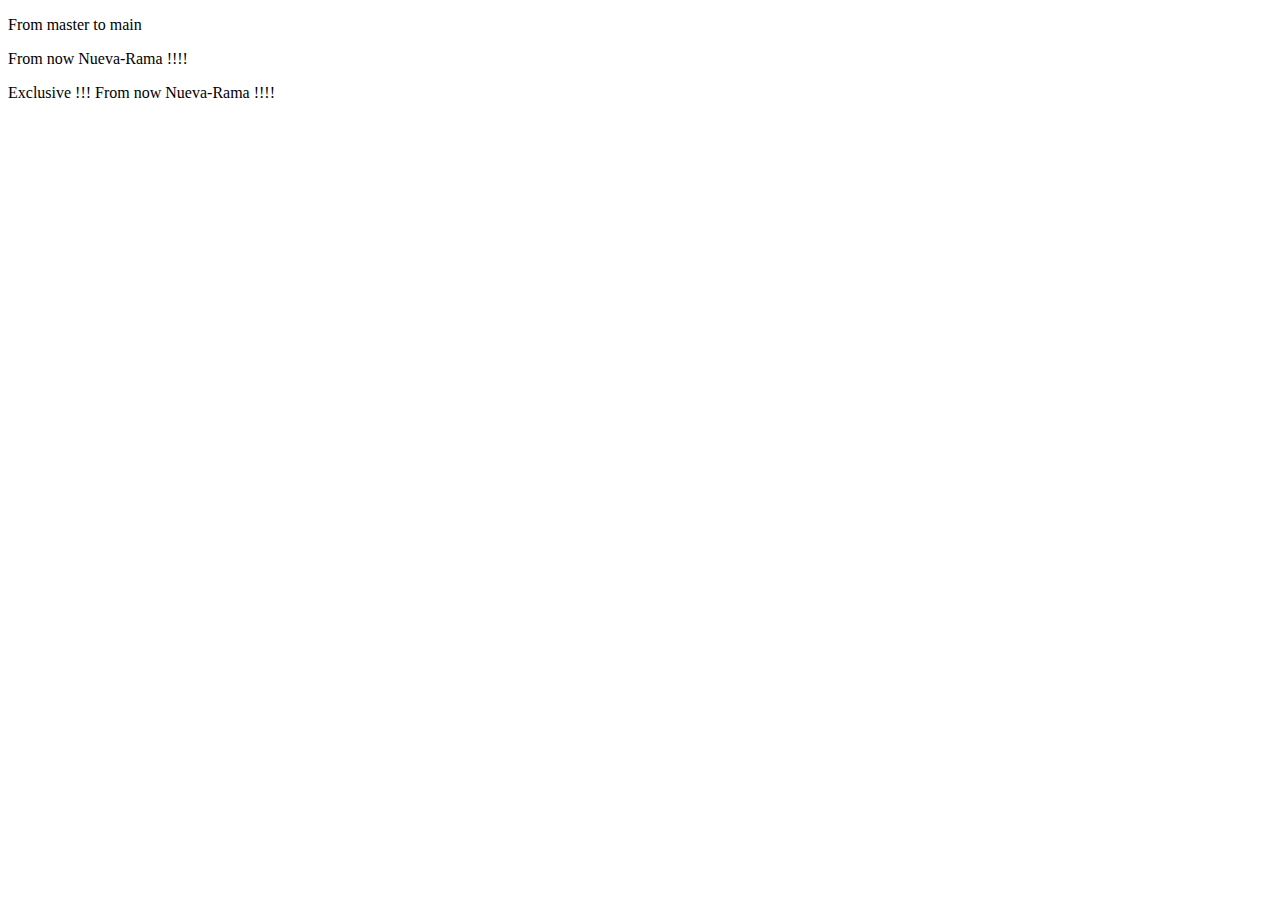
==== index.html @ be4cd1e5 "Exclusive nueva-rama" ====
<!DOCTYPE html>
<html lang="en">
<head>
    <meta charset="UTF-8">
    <meta http-equiv="X-UA-Compatible" content="IE=edge">
    <meta name="viewport" content="width=device-width, initial-scale=1.0">
    <title>Document</title>
</head>
<body>
    <p>From master to main</p>
    <p>From now Nueva-Rama !!!!</p>
    <p>Exclusive !!!   From now Nueva-Rama !!!!</p>
</body>
</html>
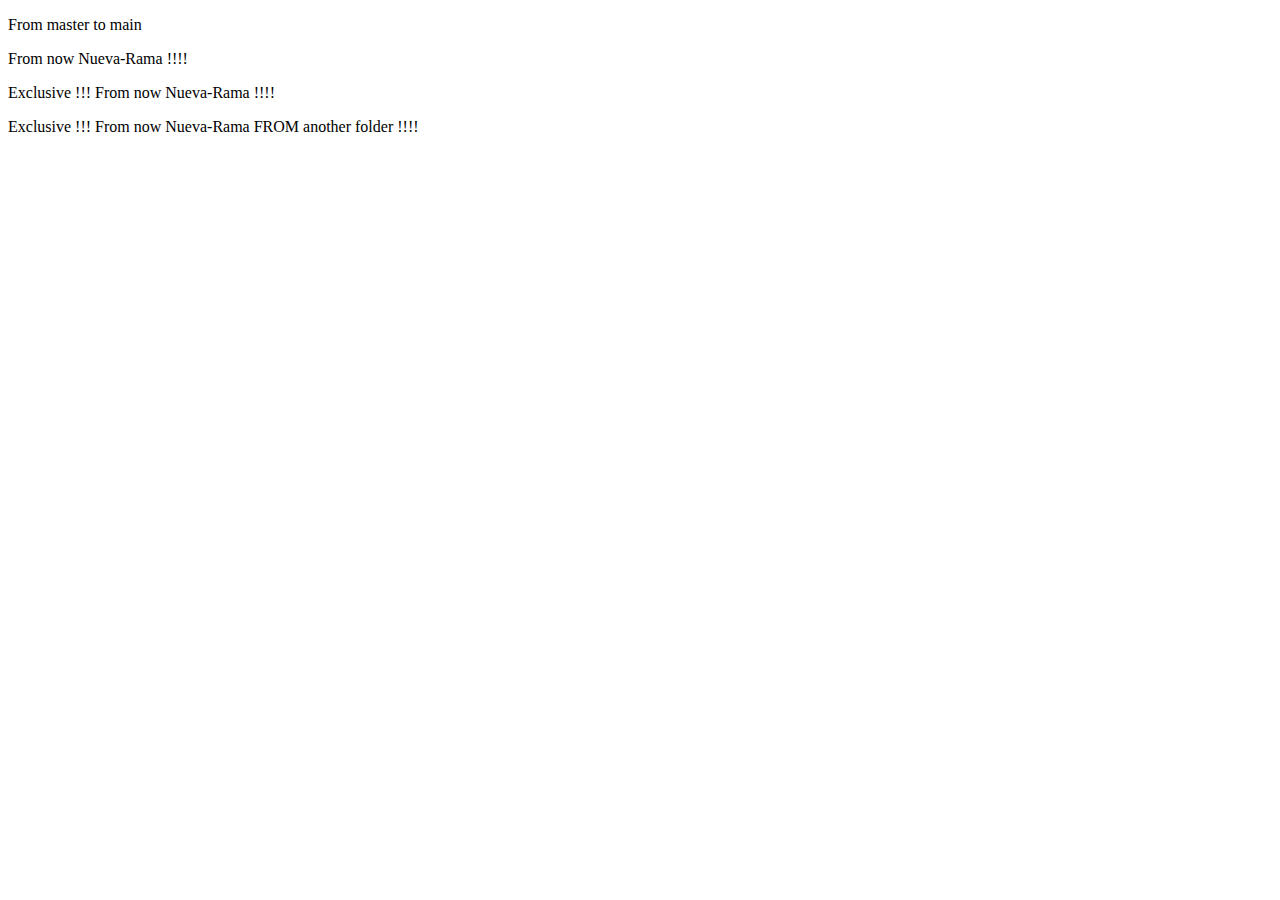
==== commit 37a62ac1: "Merge pull request #2 from XamanJay/nueva-rama" ====
--- a/index.html
+++ b/index.html
@@ -10,5 +10,6 @@
     <p>From master to main</p>
     <p>From now Nueva-Rama !!!!</p>
     <p>Exclusive !!!   From now Nueva-Rama !!!!</p>
+    <p>Exclusive !!!   From now Nueva-Rama FROM another folder !!!!</p>
 </body>
 </html>
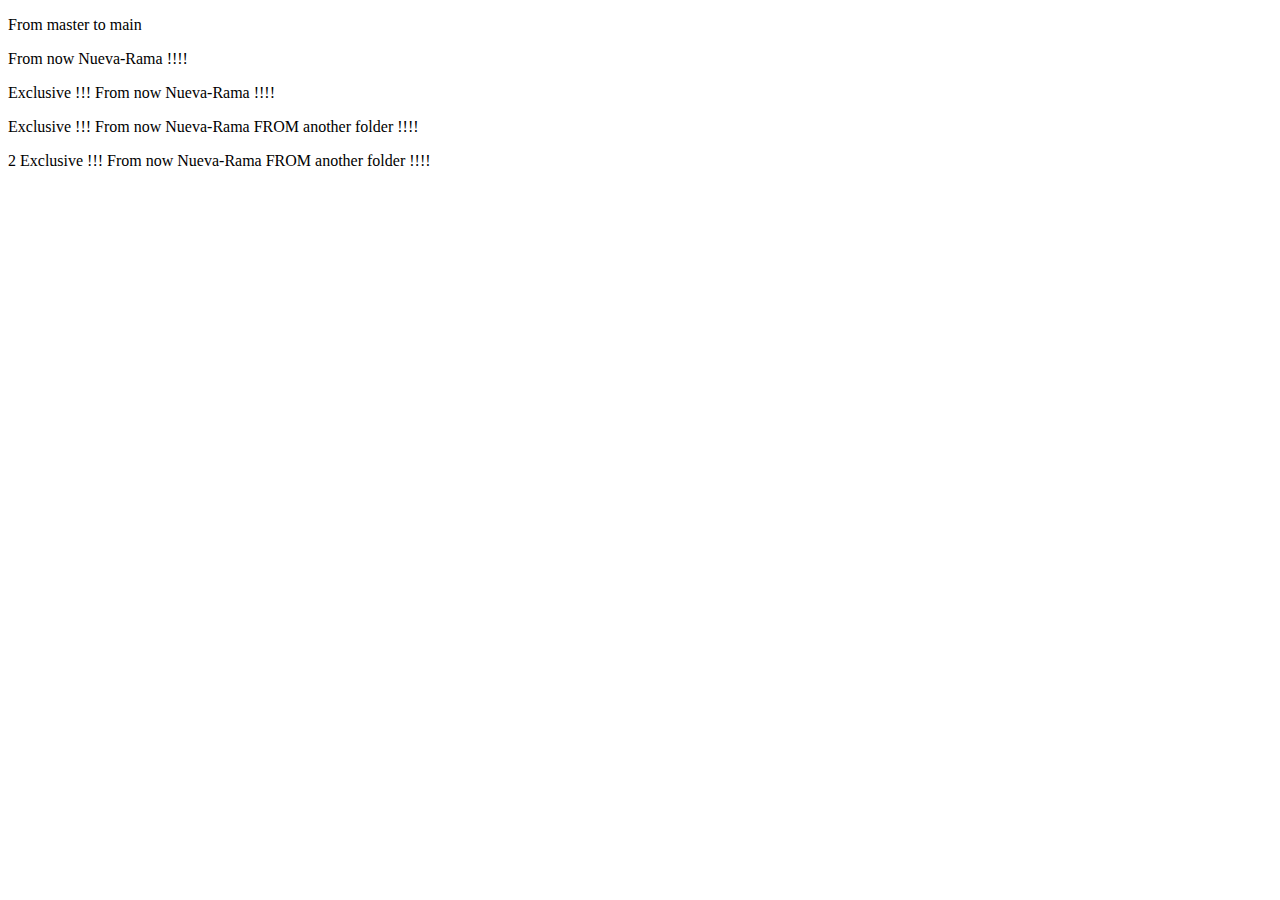
==== commit 1aca9f7c: "Merge pull request #3 from XamanJay/nueva-rama" ====
--- a/index.html
+++ b/index.html
@@ -11,5 +11,6 @@
     <p>From now Nueva-Rama !!!!</p>
     <p>Exclusive !!!   From now Nueva-Rama !!!!</p>
     <p>Exclusive !!!   From now Nueva-Rama FROM another folder !!!!</p>
+    <p>2 Exclusive !!!   From now Nueva-Rama FROM another folder !!!!</p>
 </body>
 </html>
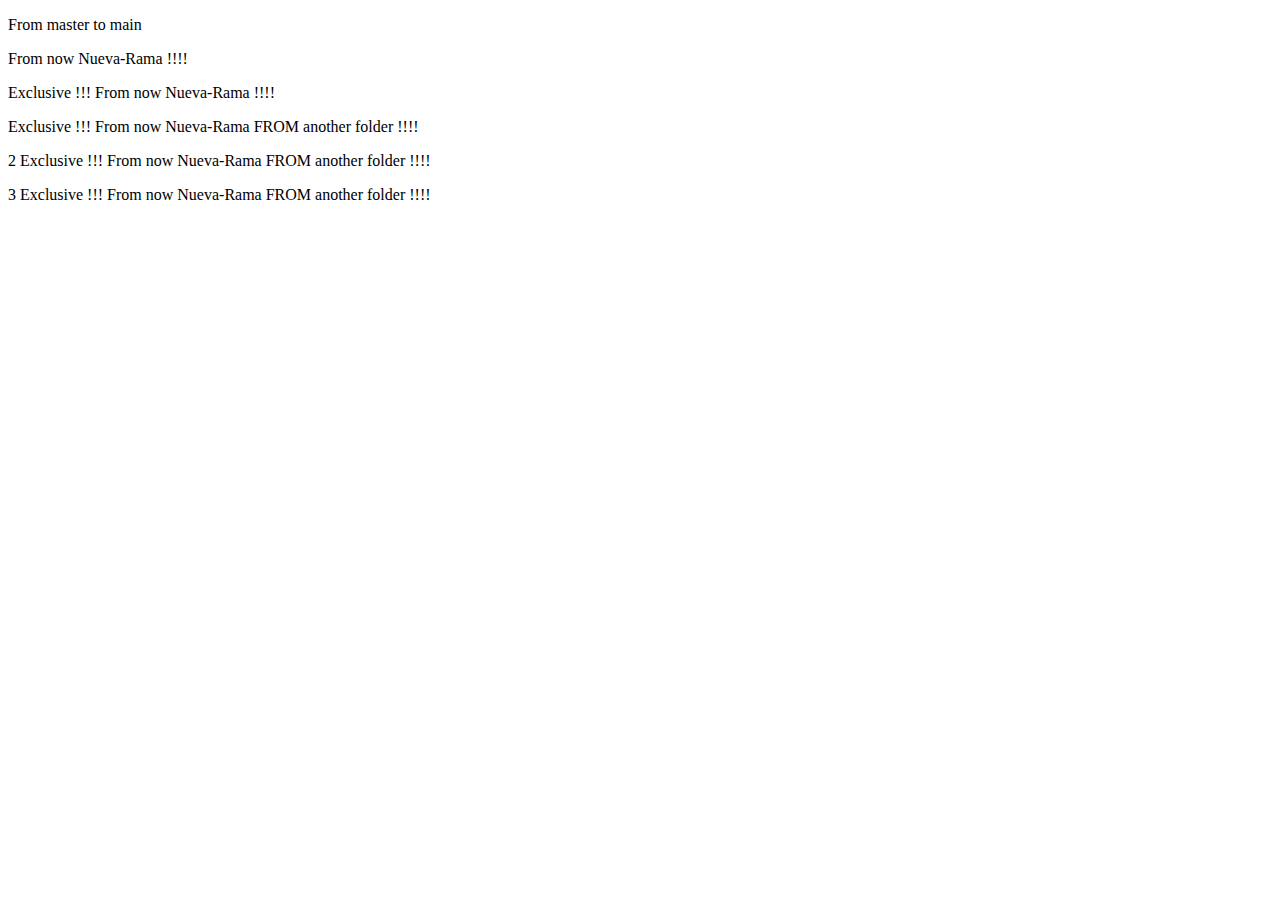
==== commit ae79f3b7: "Merge pull request #4 from XamanJay/nueva-rama" ====
--- a/index.html
+++ b/index.html
@@ -12,5 +12,6 @@
     <p>Exclusive !!!   From now Nueva-Rama !!!!</p>
     <p>Exclusive !!!   From now Nueva-Rama FROM another folder !!!!</p>
     <p>2 Exclusive !!!   From now Nueva-Rama FROM another folder !!!!</p>
+    <p>3 Exclusive !!!   From now Nueva-Rama FROM another folder !!!!</p>
 </body>
 </html>
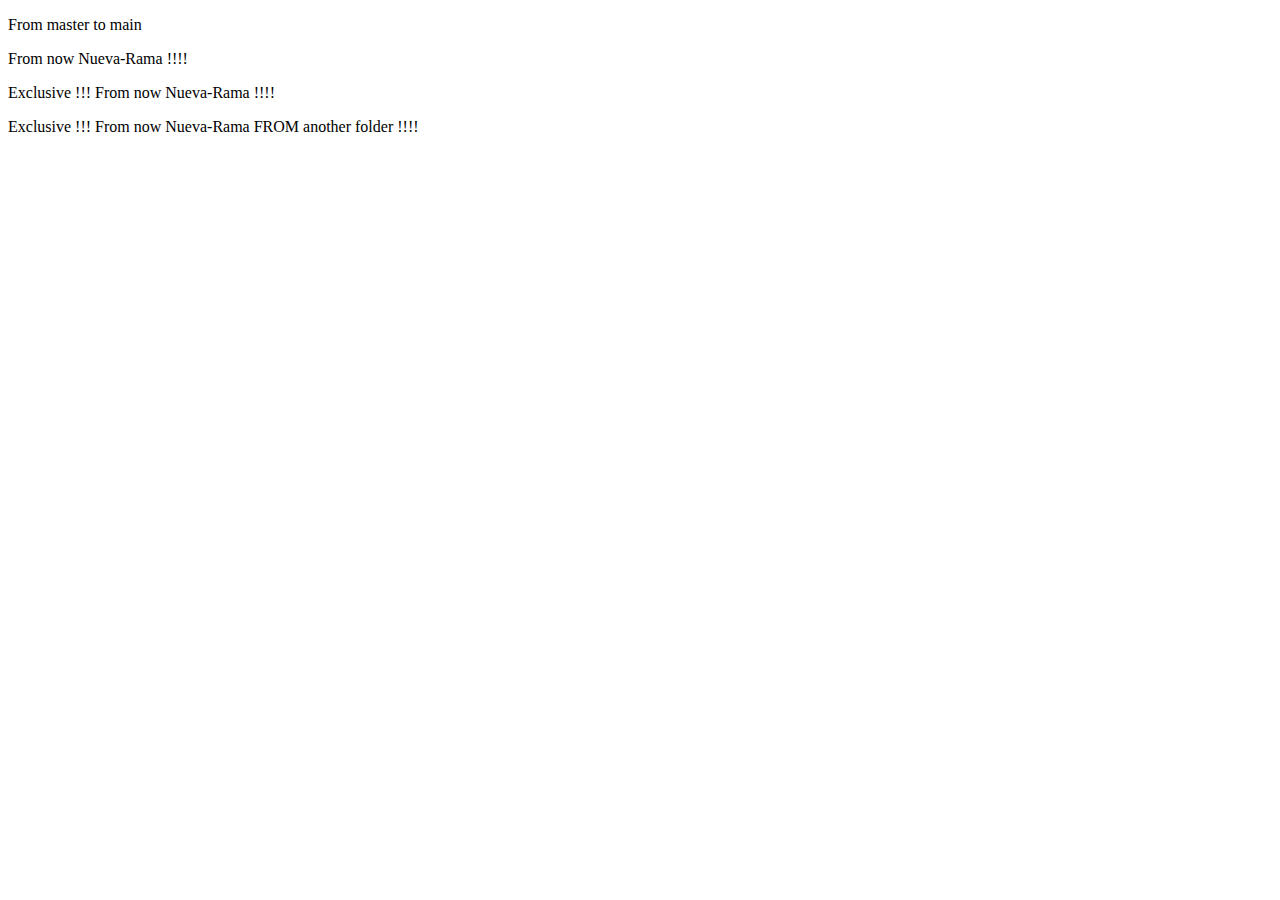
==== commit c0a5030b: "From another folder" ====
--- a/index.html
+++ b/index.html
@@ -11,7 +11,5 @@
     <p>From now Nueva-Rama !!!!</p>
     <p>Exclusive !!!   From now Nueva-Rama !!!!</p>
     <p>Exclusive !!!   From now Nueva-Rama FROM another folder !!!!</p>
-    <p>2 Exclusive !!!   From now Nueva-Rama FROM another folder !!!!</p>
-    <p>3 Exclusive !!!   From now Nueva-Rama FROM another folder !!!!</p>
 </body>
 </html>
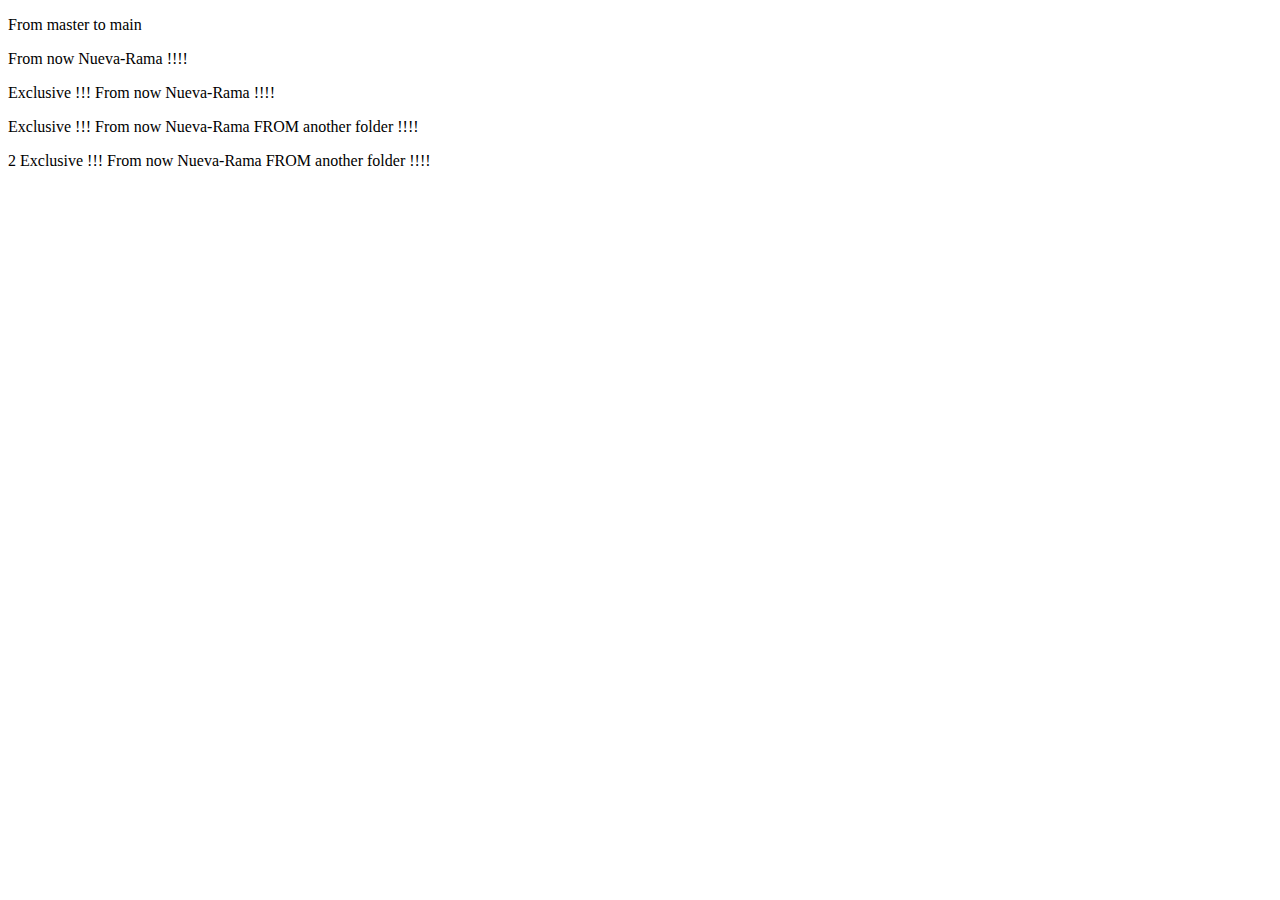
==== commit 2542b2dc: "2 From another folder" ====
--- a/index.html
+++ b/index.html
@@ -11,5 +11,6 @@
     <p>From now Nueva-Rama !!!!</p>
     <p>Exclusive !!!   From now Nueva-Rama !!!!</p>
     <p>Exclusive !!!   From now Nueva-Rama FROM another folder !!!!</p>
+    <p>2 Exclusive !!!   From now Nueva-Rama FROM another folder !!!!</p>
 </body>
 </html>
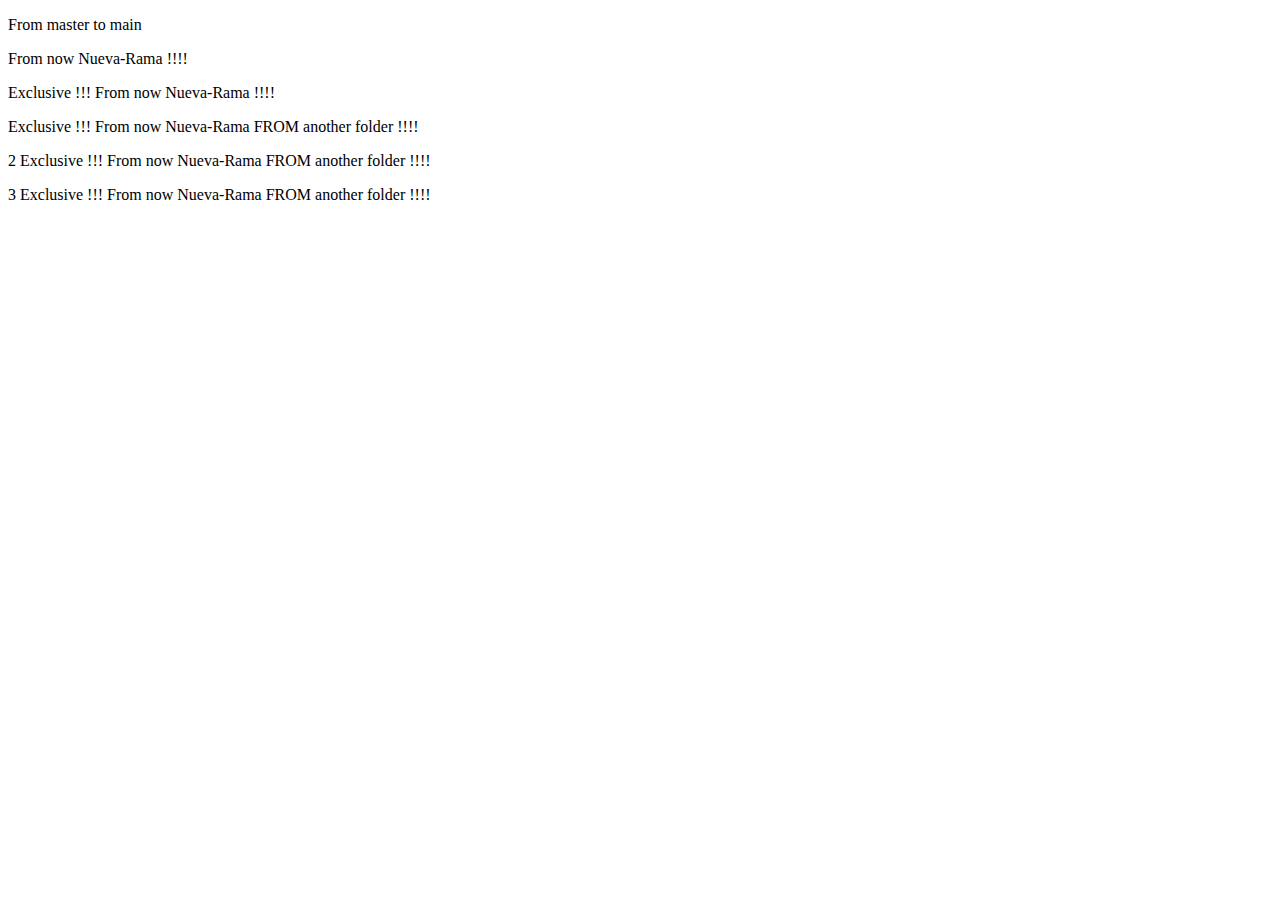
==== commit a3f0144c: "From another folder 3" ====
--- a/index.html
+++ b/index.html
@@ -12,5 +12,6 @@
     <p>Exclusive !!!   From now Nueva-Rama !!!!</p>
     <p>Exclusive !!!   From now Nueva-Rama FROM another folder !!!!</p>
     <p>2 Exclusive !!!   From now Nueva-Rama FROM another folder !!!!</p>
+    <p>3 Exclusive !!!   From now Nueva-Rama FROM another folder !!!!</p>
 </body>
 </html>
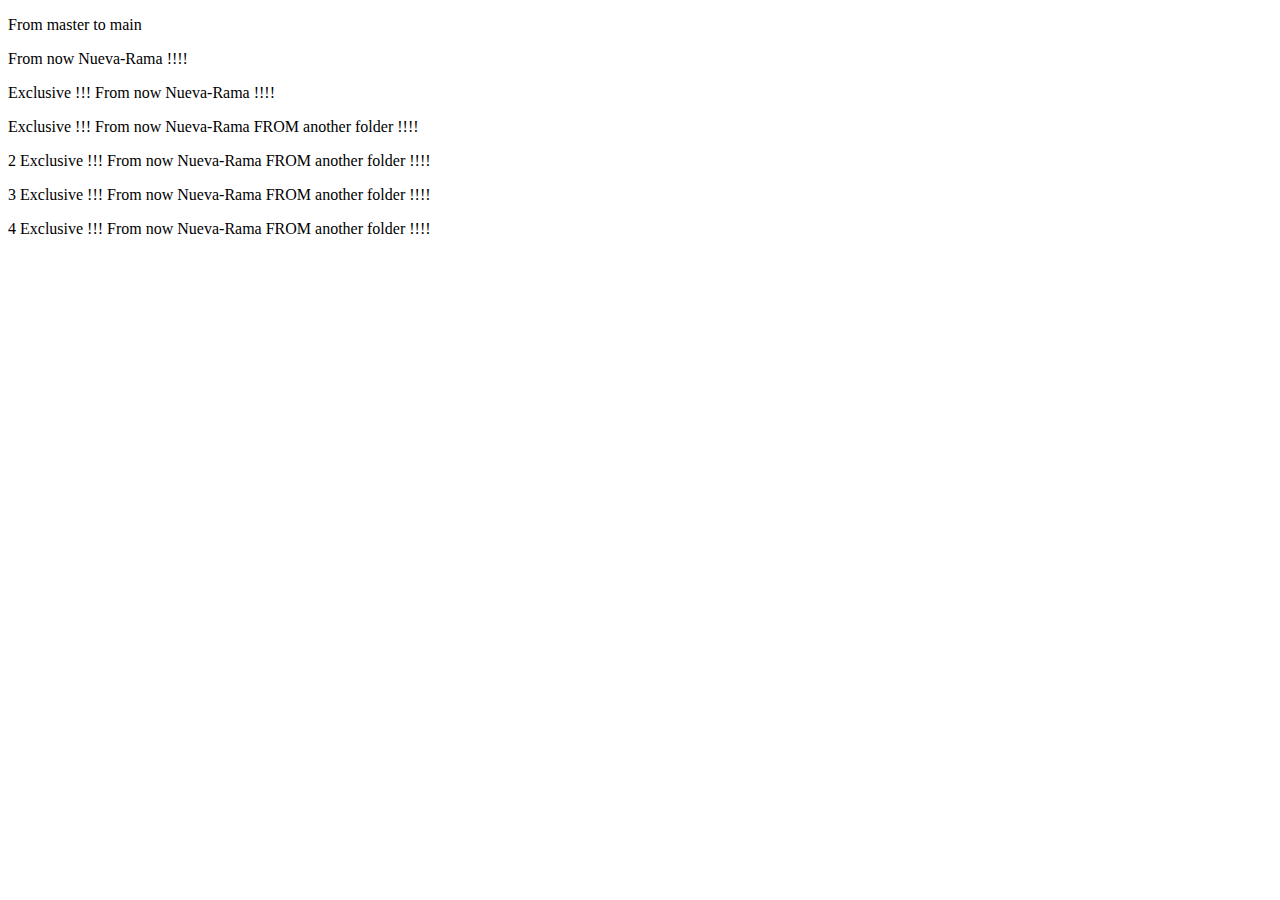
==== commit 7e7b4e79: "Merge pull request #5 from XamanJay/nueva-rama" ====
--- a/index.html
+++ b/index.html
@@ -13,5 +13,6 @@
     <p>Exclusive !!!   From now Nueva-Rama FROM another folder !!!!</p>
     <p>2 Exclusive !!!   From now Nueva-Rama FROM another folder !!!!</p>
     <p>3 Exclusive !!!   From now Nueva-Rama FROM another folder !!!!</p>
+    <p>4 Exclusive !!!   From now Nueva-Rama FROM another folder !!!!</p>
 </body>
 </html>
